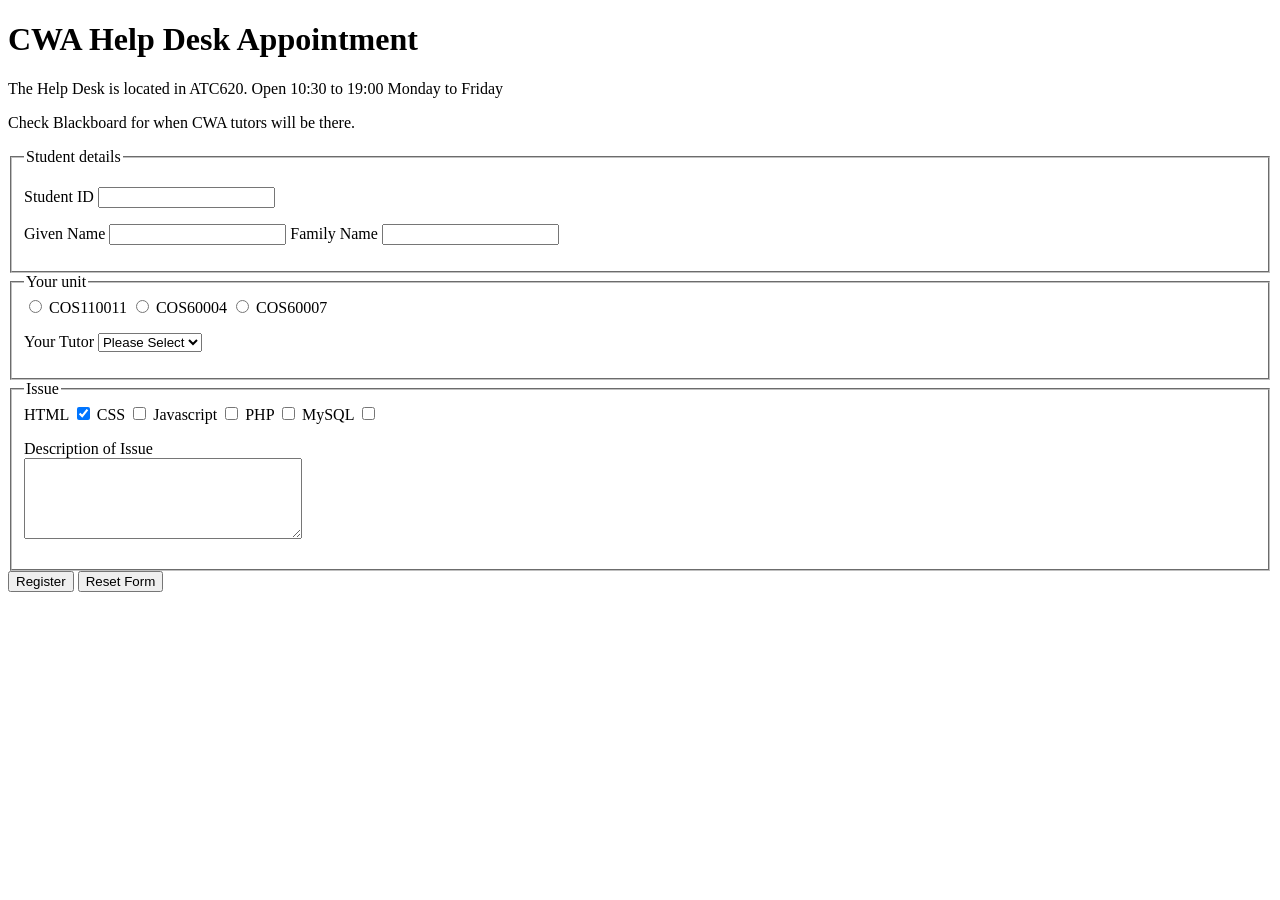
==== helpdesk.html @ 2edf1fe4 "fix: prevent textarea from eating rest of the page" ====
<!DOCTYPE html>
<html lang="en">
	<head>
		<meta charset="UTF-8">
		<meta name="viewport" content="width=device-width, initial-scale=1">
		<meta name="description" content="sample description">
		<meta name="keywords" content="cwa,help,desk,appointment">
		<meta name="author" content="SWH03403">
		<title>CWA Help Desk Appointment</title>
	</head>
	<body>
		<h1>CWA Help Desk Appointment</h1>
		<p>The Help Desk is located in ATC620. Open 10:30 to 19:00 Monday to Friday</p>
		<p>Check Blackboard for when CWA tutors will be there.</p>
		<form method="POST">
			<fieldset>
				<legend>Student details</legend>
				<p>
					<label for="student-id">Student ID</label>
					<input type="number" name="student-id" required minlength="7" maxlength="10" />
				</p>
				<p>
					<label for="student-first-name">Given Name</label>
					<input
						type="text"
						name="student-first-name"
						required
						pattern="[A-Z][a-z]+"
						maxlength="15"
					/>
					<label for="student-last-name">Family Name</label>
					<input
						type="text"
						name="student-last-name"
						required
						pattern="[A-Z][a-z]+"
						maxlength="15"
					/>
				</p>
			</fieldset>
			<fieldset>
				<legend>Your unit</legend>
				<input id="unit-cos10011" type="radio" name="unit-name" value="cos10011" required/>
				<label for="unit-cos10011">COS110011</label>
				<input id="unit-cos60004" type="radio" name="unit-name" value="cos60004"/>
				<label for="unit-cos60004">COS60004</label>
				<input id="unit-cos60007" type="radio" name="unit-name" value="cos60007"/>
				<label for="unit-cos60007">COS60007</label>
				<p>
					<label for="unit-tutor">Your Tutor</label>
					<select name="unit-tutor" required>
						<option value="" selected>Please Select</option>
						<option value="miss-a">Miss A</option>
						<option value="missus-b">Mrs. B</option>
						<option value="mister-c">Mr. C</option>
					</select>
				</p>
			</fieldset>
			<fieldset>
				<legend>Issue</legend>
				<label for="issue-html">HTML</label>
				<input type="checkbox" id="issue-html" name="issue-tags" value="html" checked />
				<label for="issue-css">CSS</label>
				<input type="checkbox" id="issue-css" name="issue-tags" value="css" />
				<label for="issue-js">Javascript</label>
				<input type="checkbox" id="issue-js" name="issue-tags" value="js" />
				<label for="issue-php">PHP</label>
				<input type="checkbox" id="issue-php" name="issue-tags" value="php" />
				<label for="issue-mysql">MySQL</label>
				<input type="checkbox" id="issue-mysql" name="issue-tags" value="mysql" />
				<p>
					<label for="issue-description">Description of Issue</label>
					<br>
					<textarea rows="5" cols="32" placeholder="Write description of your problem here...">
					</textarea>
				</p>
			</fieldset>
			<input type="submit" value="Register"/>
			<input type="reset" value="Reset Form"/>
		</form>
	</body>
</html>
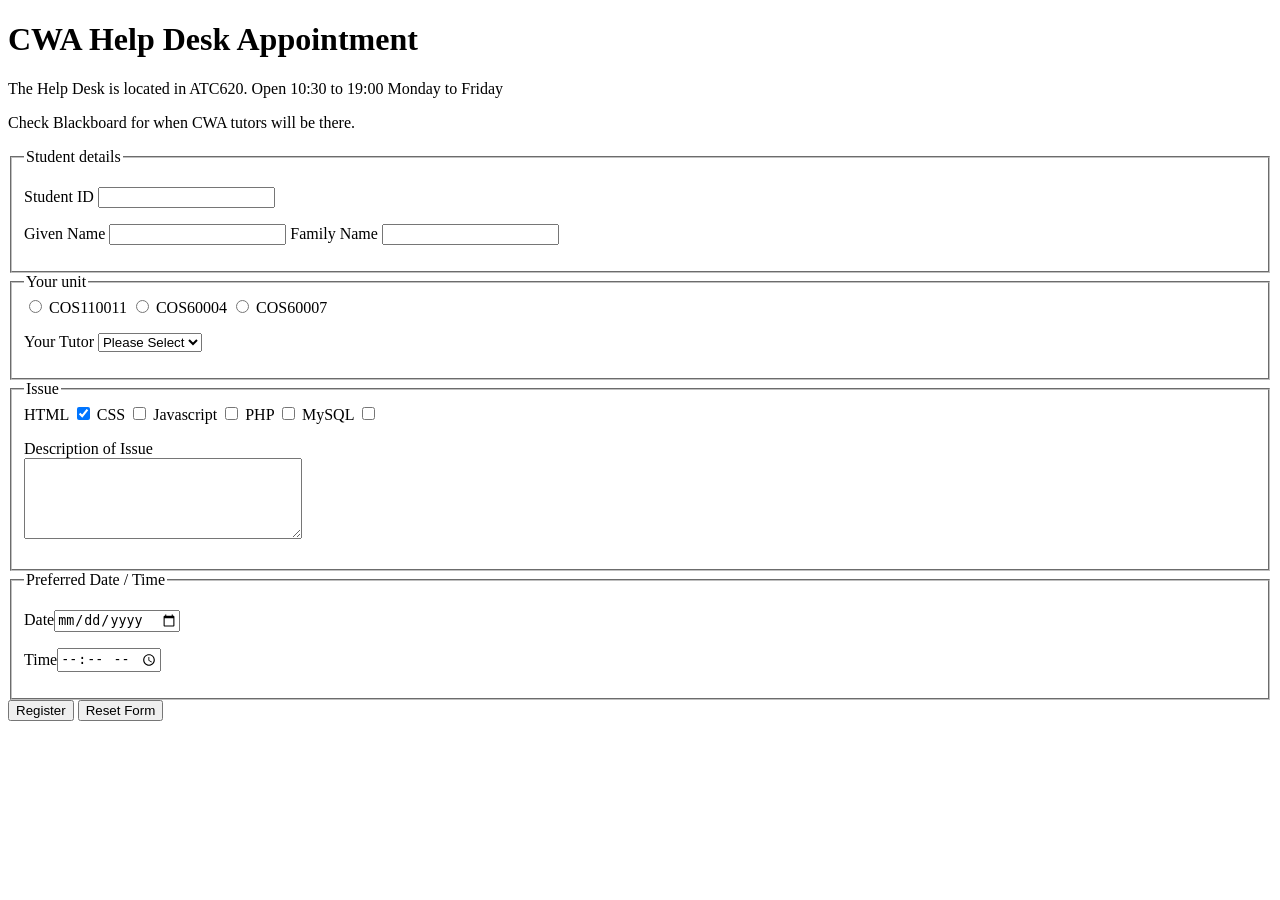
==== commit 6883e714: "feat: impl preferred date time selection with native input elements" ====
--- a/helpdesk.html
+++ b/helpdesk.html
@@ -75,6 +75,11 @@
 					</textarea>
 				</p>
 			</fieldset>
+			<fieldset>
+				<legend>Preferred Date / Time</legend>
+				<p><label for="preferred-date">Date</label><input type="date" name="preferred-date" /></p>
+				<p><label for="preferred-time">Time</label><input type="time" name="preferred-time" /></p>
+			</fieldset>
 			<input type="submit" value="Register"/>
 			<input type="reset" value="Reset Form"/>
 		</form>
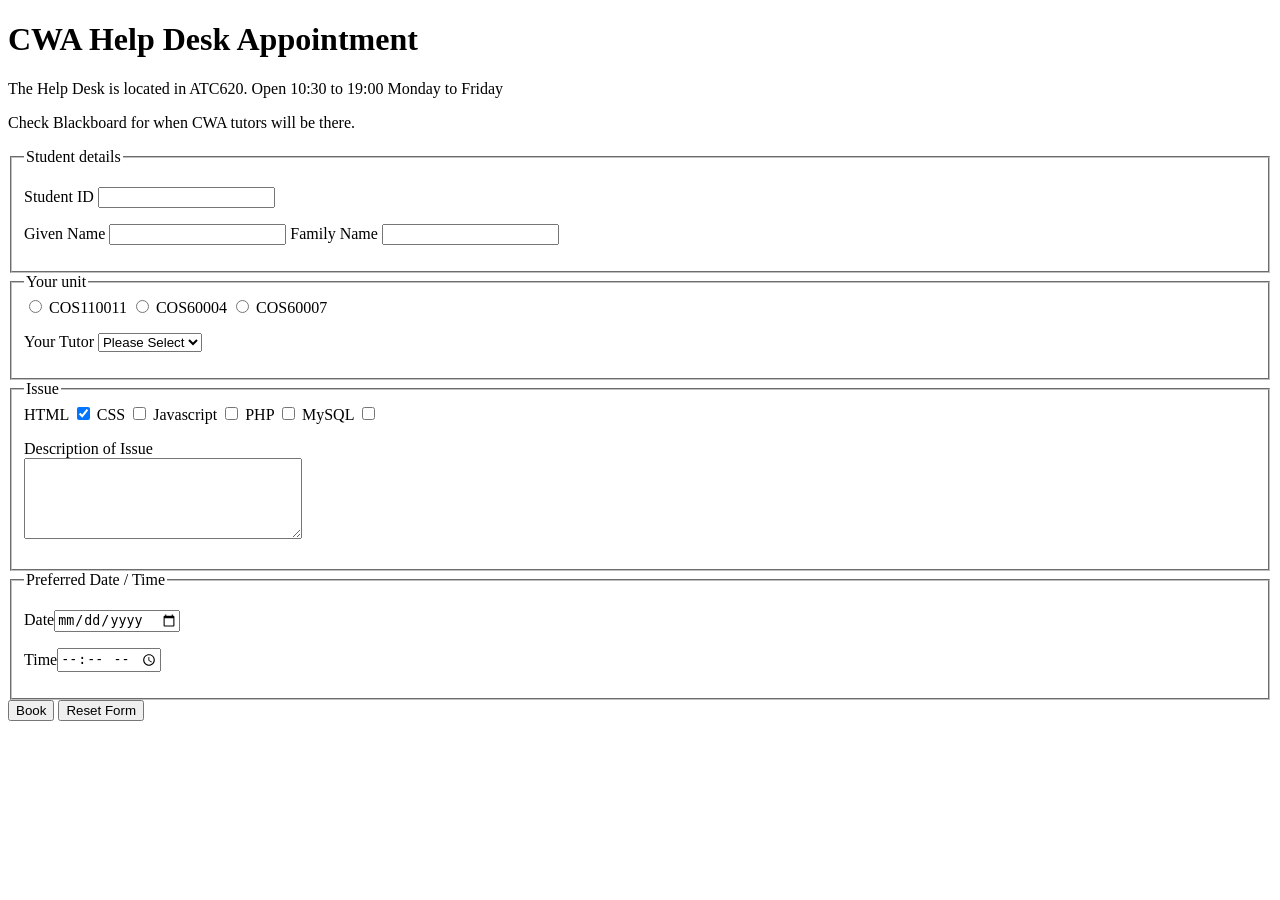
==== commit 7ea9dddb: "feat: update submit button text" ====
--- a/helpdesk.html
+++ b/helpdesk.html
@@ -80,7 +80,7 @@
 				<p><label for="preferred-date">Date</label><input type="date" name="preferred-date" /></p>
 				<p><label for="preferred-time">Time</label><input type="time" name="preferred-time" /></p>
 			</fieldset>
-			<input type="submit" value="Register"/>
+			<input type="submit" value="Book"/>
 			<input type="reset" value="Reset Form"/>
 		</form>
 	</body>
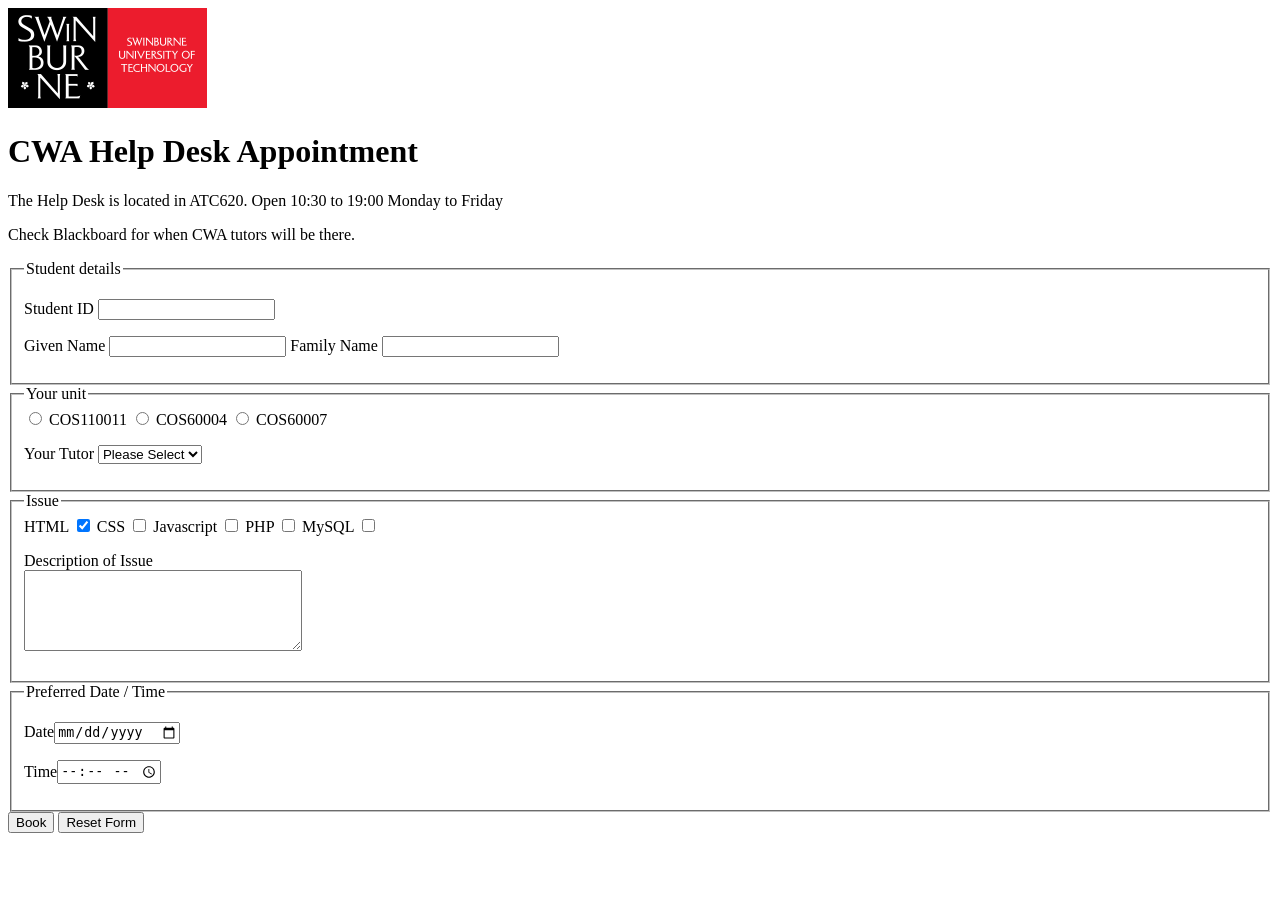
==== commit 224f6125: "feat: add logo to top of page" ====
--- a/helpdesk.html
+++ b/helpdesk.html
@@ -9,6 +9,7 @@
 		<title>CWA Help Desk Appointment</title>
 	</head>
 	<body>
+		<img src="/logo.png" alt="Swinburne Logo">
 		<h1>CWA Help Desk Appointment</h1>
 		<p>The Help Desk is located in ATC620. Open 10:30 to 19:00 Monday to Friday</p>
 		<p>Check Blackboard for when CWA tutors will be there.</p>
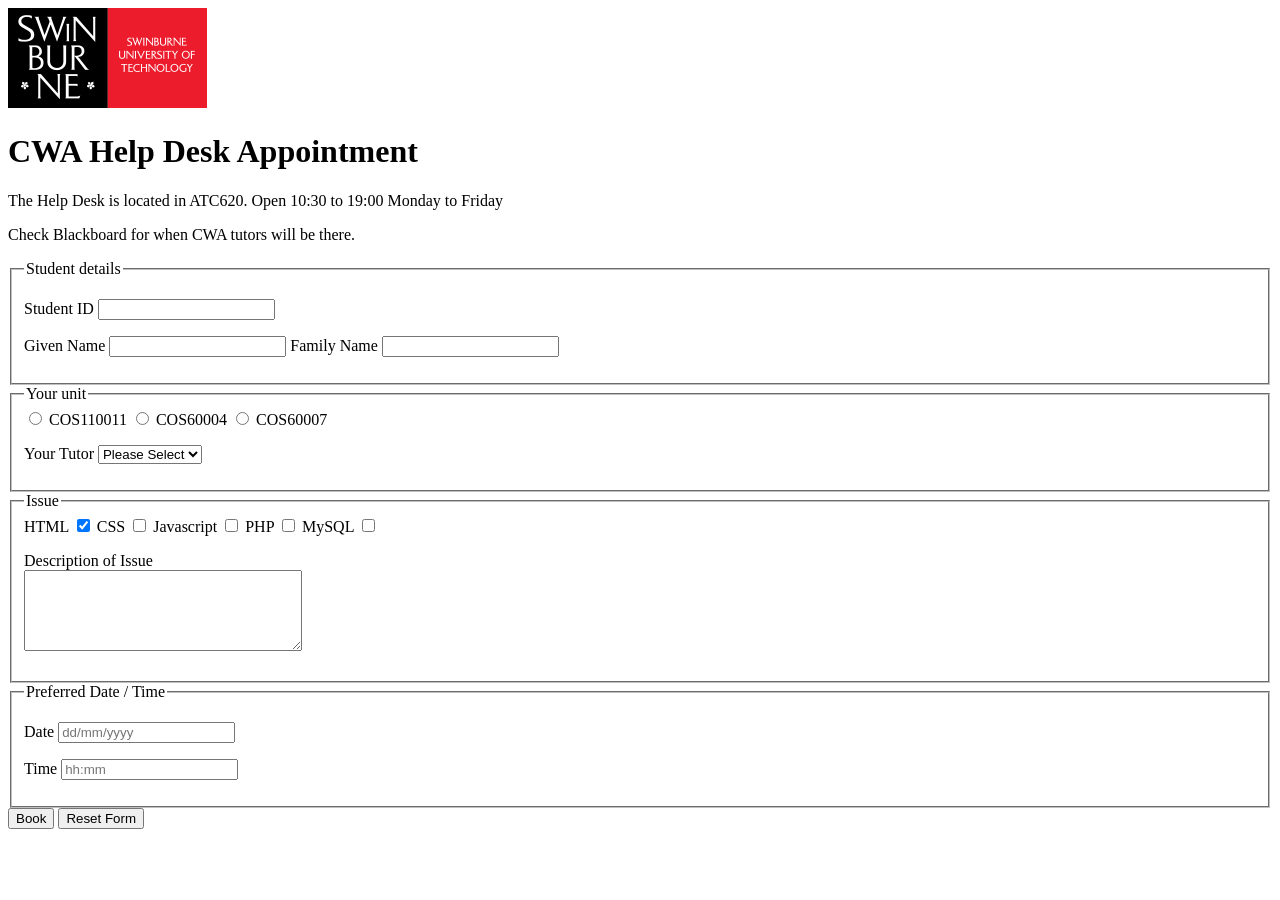
==== commit 7b8251f5: "refactor: use manual patterns to validate date/time fields" ====
--- a/helpdesk.html
+++ b/helpdesk.html
@@ -78,8 +78,24 @@
 			</fieldset>
 			<fieldset>
 				<legend>Preferred Date / Time</legend>
-				<p><label for="preferred-date">Date</label><input type="date" name="preferred-date" /></p>
-				<p><label for="preferred-time">Time</label><input type="time" name="preferred-time" /></p>
+				<p>
+					<label for="preferred-date">Date</label>
+					<input
+						type="text"
+						name="preferred-date"
+						placeholder="dd/mm/yyyy"
+						pattern="(\d{2}\/){2}\d{4}"
+					/>
+				</p>
+				<p>
+					<label for="preferred-time">Time</label>
+					<input
+						type="text"
+						name="preferred-time"
+						placeholder="hh:mm"
+						pattern="\d{2}:\d{2}"
+					/>
+				</p>
 			</fieldset>
 			<input type="submit" value="Book"/>
 			<input type="reset" value="Reset Form"/>
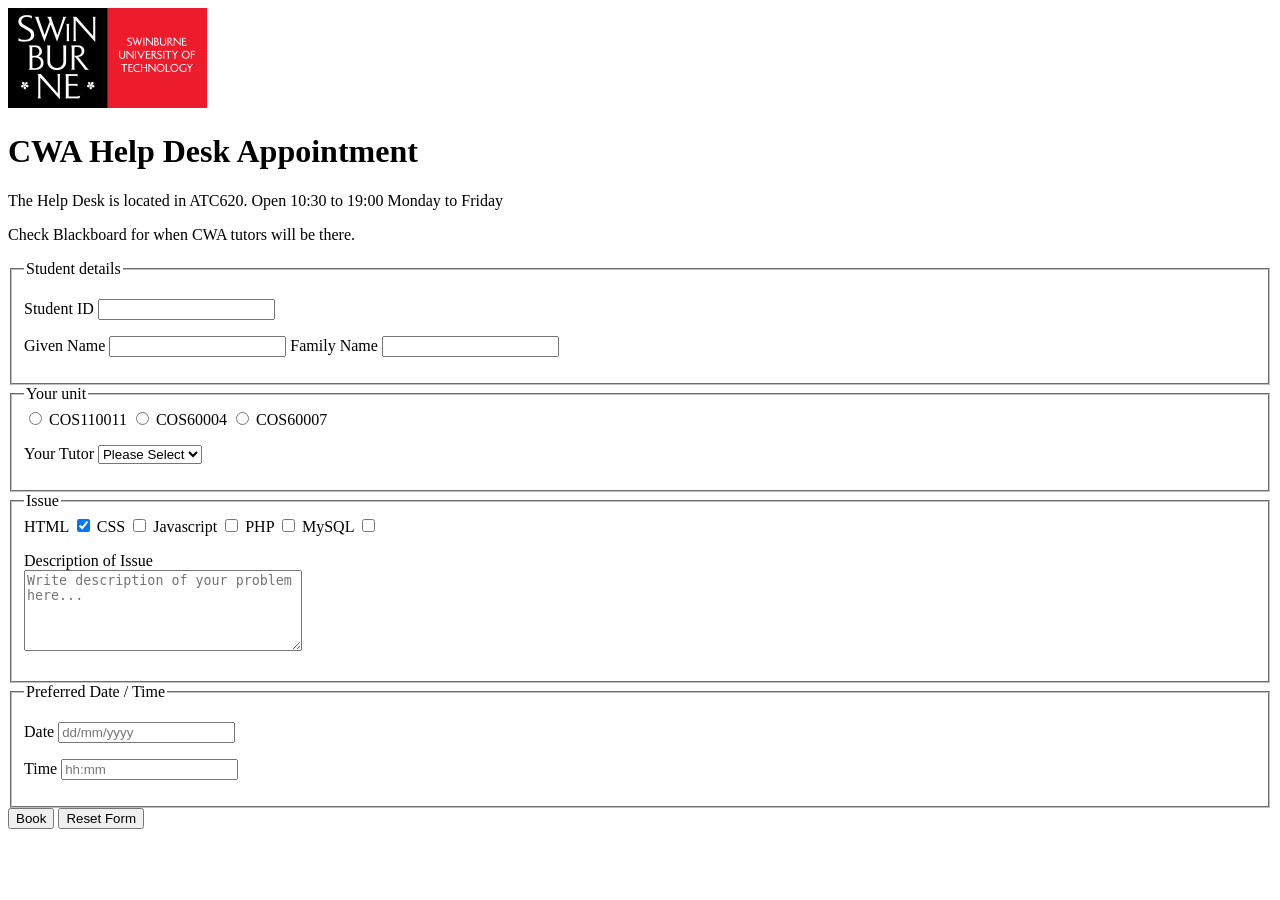
==== commit b9b5b62b: "fix: assign name to issue description textarea" ====
--- a/helpdesk.html
+++ b/helpdesk.html
@@ -72,8 +72,12 @@
 				<p>
 					<label for="issue-description">Description of Issue</label>
 					<br>
-					<textarea rows="5" cols="32" placeholder="Write description of your problem here...">
-					</textarea>
+					<textarea
+						rows="5"
+						cols="32"
+						name="issue-description"
+						placeholder="Write description of your problem here..."
+					></textarea>
 				</p>
 			</fieldset>
 			<fieldset>
